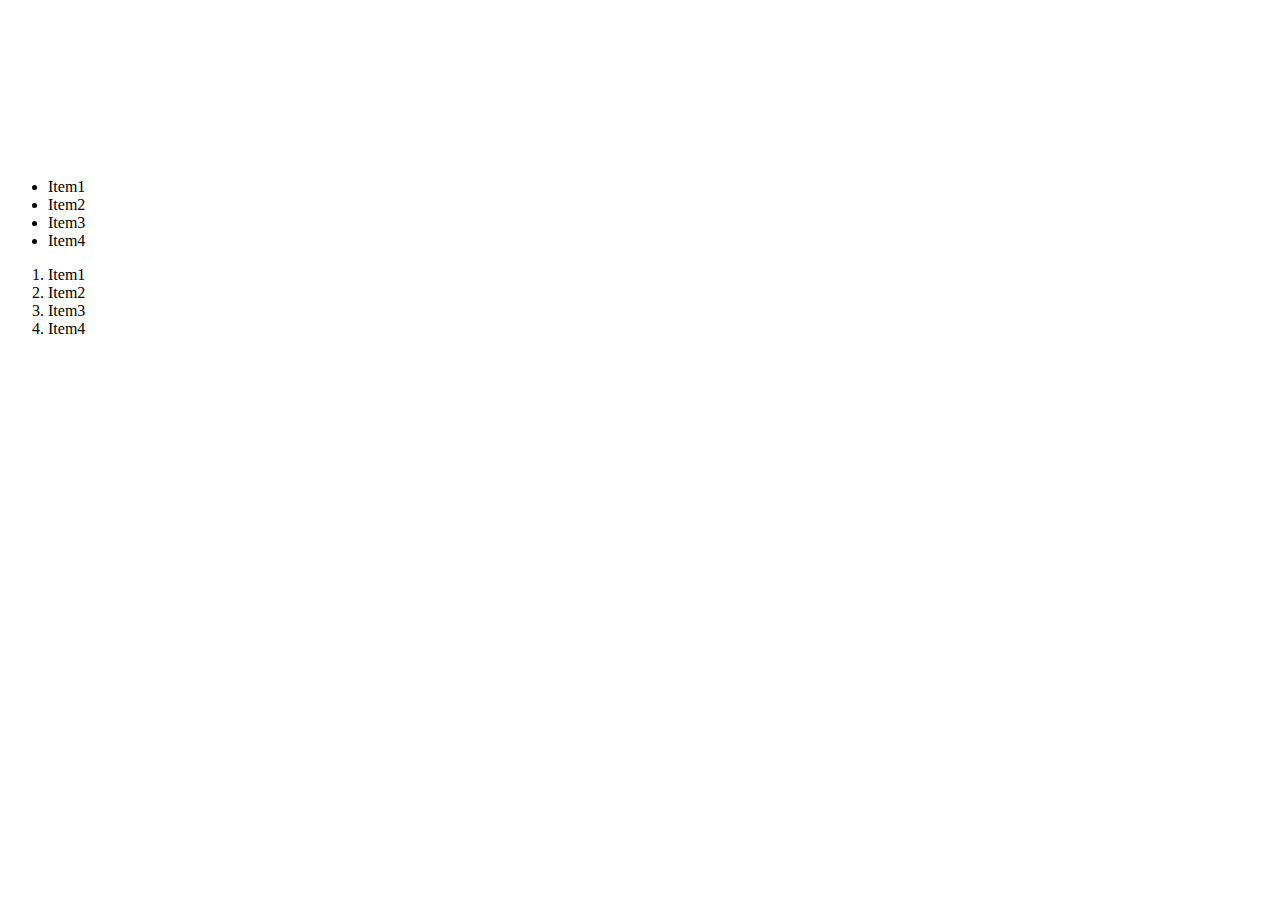
==== sample.html @ d281e336 "first commit" ====
<!DOCTYPE html>
<html lang="en">
  <head>
    <meta charset="UTF-8" />
    <meta http-equiv="X-UA-Compatible" content="IE=edge" />
    <meta name="viewport" content="width=device-width, initial-scale=1.0" />
    <title>Document</title>
  </head>
  <body>
    <iframe
      width="150"
      height="150"
      src="https://www.youtube.com/embed/qz0aGYrrlhU"
      title="YouTube video player"
      frameborder="0"
      allow="accelerometer; autoplay; clipboard-write; encrypted-media; gyroscope; picture-in-picture"
      allowfullscreen
    ></iframe>
    <ul>
      <li>Item1</li>
      <li>Item2</li>
      <li>Item3</li>
      <li>Item4</li>
    </ul>
    <ol>
      <li>Item1</li>
      <li>Item2</li>
      <li>Item3</li>
      <li>Item4</li>
    </ol>
  </body>
</html>
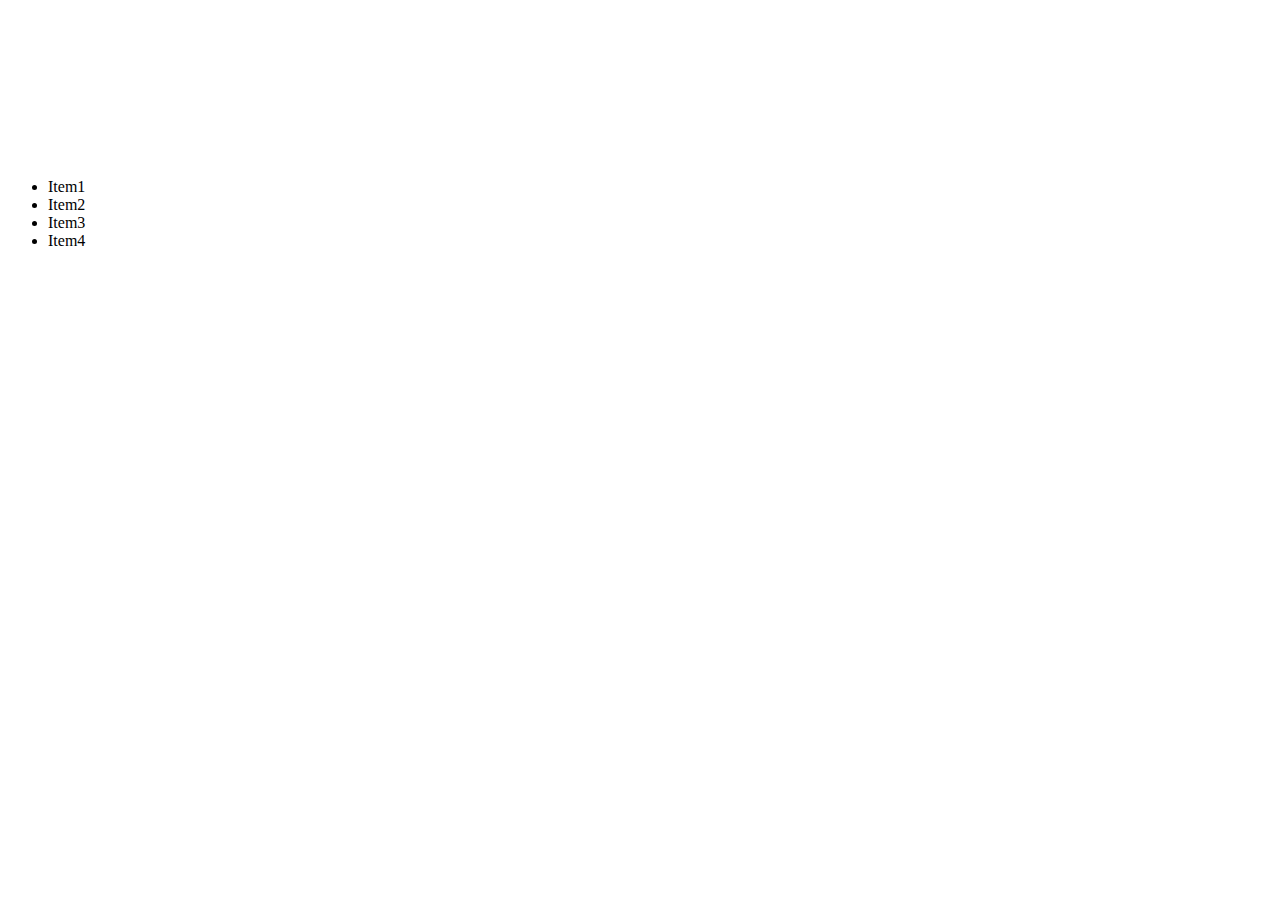
==== commit d1e1909f: "second commit" ====
--- a/sample.html
+++ b/sample.html
@@ -22,11 +22,5 @@
       <li>Item3</li>
       <li>Item4</li>
     </ul>
-    <ol>
-      <li>Item1</li>
-      <li>Item2</li>
-      <li>Item3</li>
-      <li>Item4</li>
-    </ol>
-  </body>
+     </body>
 </html>
